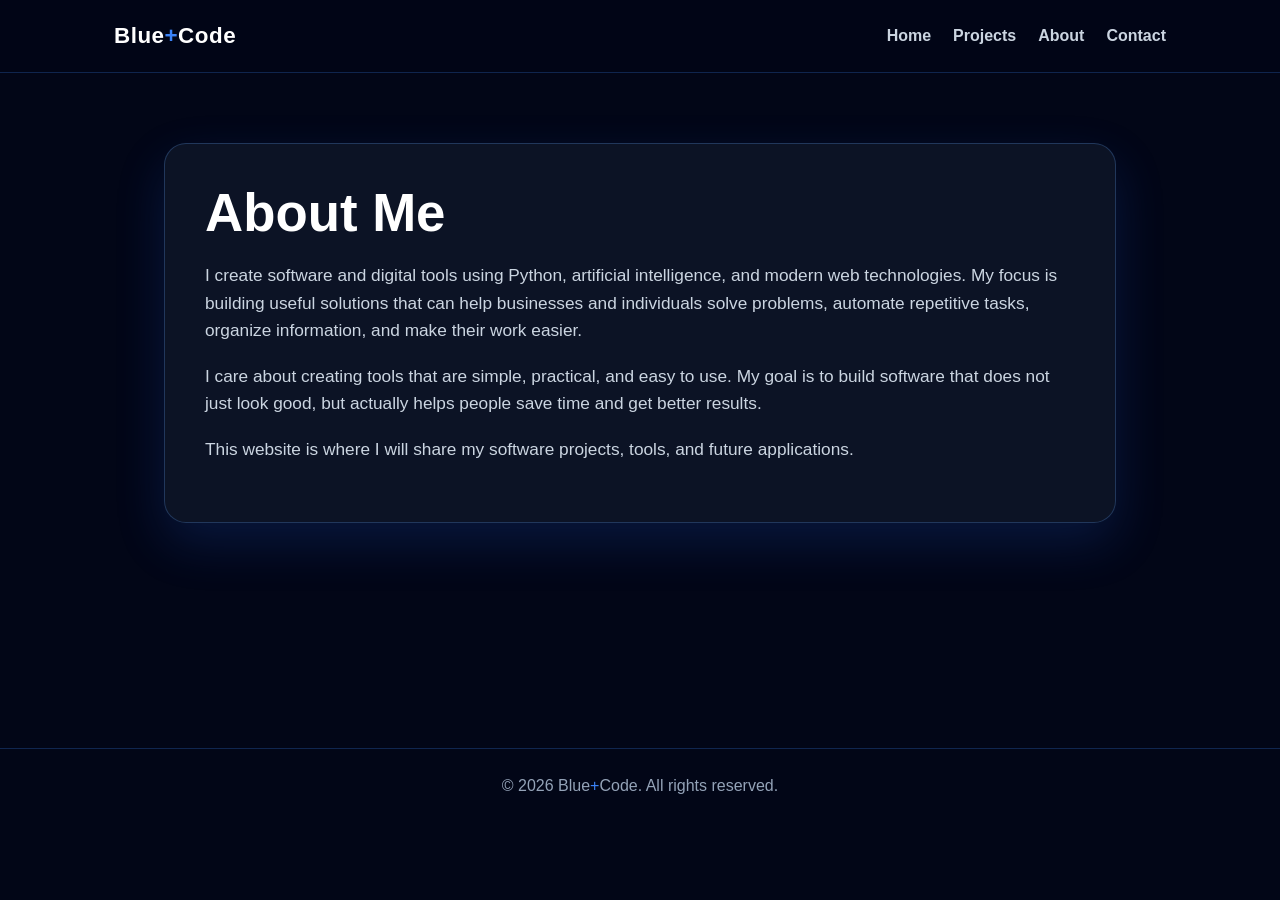
==== about.html @ 70f8fcdc "Add files via upload" ====
<!DOCTYPE html>
<html lang="en">
<head>
  <meta charset="UTF-8" />
  <meta name="viewport" content="width=device-width, initial-scale=1.0" />
  <title>About | Blue<span style="color:#3b82f6;">+</span>Code</title>
  <link rel="stylesheet" href="style.css" />
</head>
<body>
  <header class="site-header">
    <nav class="navbar">
      <a href="index.html" class="logo">Blue<span style="color:#3b82f6;">+</span>Code</a>
      <div class="nav-links">
        <a href="index.html">Home</a>
        <a href="projects.html">Projects</a>
        <a href="about.html">About</a>
        <a href="contact.html">Contact</a>
      </div>
    </nav>
  </header>

  <main class="page-container">
    <section class="about-card">
      <h1>About Me</h1>
      <p>
        I create software and digital tools using Python, artificial intelligence, and modern web technologies.
        My focus is building useful solutions that can help businesses and individuals solve problems,
        automate repetitive tasks, organize information, and make their work easier.
      </p>
      <p>
        I care about creating tools that are simple, practical, and easy to use. My goal is to build software
        that does not just look good, but actually helps people save time and get better results.
      </p>
      <p>
        This website is where I will share my software projects, tools, and future applications.
      </p>
    </section>
  </main>

  <footer>
    <p>© 2026 Blue<span style="color:#3b82f6;">+</span>Code. All rights reserved.</p>
  </footer>
</body>
</html>
---- style.css ----
* {
  margin: 0;
  padding: 0;
  box-sizing: border-box;
}

body {
  font-family: Arial, Helvetica, sans-serif;
  background: #020617;
  color: #e5e7eb;
  line-height: 1.6;
}

/* HEADER */
.site-header {
  background: rgba(2, 6, 23, 0.85);
  backdrop-filter: blur(14px);
  border-bottom: 1px solid rgba(59, 130, 246, 0.25);
  position: sticky;
  top: 0;
  z-index: 10;
}

.navbar {
  max-width: 1100px;
  margin: 0 auto;
  padding: 18px 24px;
  display: flex;
  justify-content: space-between;
  align-items: center;
}

.logo {
  font-size: 1.4rem;
  font-weight: 800;
  color: #ffffff;
  text-decoration: none;
  letter-spacing: 0.5px;
}

.nav-links {
  display: flex;
  gap: 22px;
}

.nav-links a {
  text-decoration: none;
  color: #cbd5e1;
  font-weight: 600;
  transition: 0.25s ease;
}

.nav-links a:hover {
  color: #60a5fa;
  text-shadow: 0 0 12px #3b82f6;
}

/* HERO */
.hero {
  min-height: 80vh;
  display: flex;
  align-items: center;
  justify-content: center;
  padding: 70px 24px;
  background:
    radial-gradient(circle at top left, rgba(37, 99, 235, 0.45), transparent 35%),
    radial-gradient(circle at bottom right, rgba(14, 165, 233, 0.35), transparent 35%),
    linear-gradient(135deg, #020617, #0f172a 55%, #0b1120);
  position: relative;
  overflow: hidden;
}

.hero::before {
  content: "";
  position: absolute;
  width: 420px;
  height: 420px;
  border-radius: 50%;
  background: rgba(59, 130, 246, 0.18);
  filter: blur(30px);
  top: 80px;
  right: -120px;
}

.hero::after {
  content: "</>";
  position: absolute;
  bottom: 40px;
  left: 50px;
  font-size: 9rem;
  font-weight: bold;
  color: rgba(96, 165, 250, 0.06);
}

.hero-content {
  max-width: 850px;
  text-align: center;
  position: relative;
  z-index: 2;
  padding: 45px;
  border-radius: 28px;
  background: rgba(15, 23, 42, 0.65);
  border: 1px solid rgba(96, 165, 250, 0.25);
  box-shadow: 0 25px 70px rgba(37, 99, 235, 0.25);
}

.tagline {
  color: #60a5fa;
  font-weight: bold;
  margin-bottom: 12px;
  text-transform: uppercase;
  letter-spacing: 2px;
}

h1 {
  font-size: 3.3rem;
  line-height: 1.1;
  margin-bottom: 20px;
  color: #ffffff;
}

.hero-content p {
  font-size: 1.15rem;
  color: #cbd5e1;
  margin-bottom: 24px;
}

/* BUTTONS */
.hero-buttons {
  display: flex;
  justify-content: center;
  gap: 14px;
  flex-wrap: wrap;
}

.btn {
  display: inline-block;
  padding: 13px 22px;
  border-radius: 14px;
  text-decoration: none;
  font-weight: bold;
  transition: 0.25s ease;
}

.btn.primary {
  background: linear-gradient(135deg, #2563eb, #0ea5e9);
  color: #ffffff;
  box-shadow: 0 12px 30px rgba(37, 99, 235, 0.45);
}

.btn.primary:hover {
  transform: translateY(-3px);
  box-shadow: 0 18px 40px rgba(37, 99, 235, 0.65);
}

.btn.secondary {
  background: rgba(255, 255, 255, 0.08);
  color: #93c5fd;
  border: 1px solid rgba(147, 197, 253, 0.35);
}

.btn.secondary:hover {
  background: rgba(59, 130, 246, 0.18);
  transform: translateY(-3px);
}

/* OTHER PAGES */
.page-container {
  max-width: 1000px;
  margin: 0 auto;
  padding: 70px 24px;
  min-height: 75vh;
}

.page-title {
  text-align: center;
  margin-bottom: 40px;
}

.page-title p {
  color: #94a3b8;
  font-size: 1.1rem;
}

.empty-section,
.about-card {
  background: rgba(15, 23, 42, 0.8);
  border: 1px solid rgba(96, 165, 250, 0.25);
  border-radius: 22px;
  box-shadow: 0 20px 50px rgba(37, 99, 235, 0.18);
}

.empty-section {
  min-height: 300px;
}

.about-card {
  padding: 40px;
}

.about-card p {
  color: #cbd5e1;
  margin-bottom: 18px;
  font-size: 1.08rem;
}

/* FOOTER */
footer {
  text-align: center;
  padding: 24px;
  color: #94a3b8;
  background: #020617;
  border-top: 1px solid rgba(59, 130, 246, 0.25);
}

/* MOBILE */
@media (max-width: 700px) {
  .navbar {
    flex-direction: column;
    gap: 14px;
  }

  .nav-links {
    gap: 14px;
    flex-wrap: wrap;
    justify-content: center;
  }

  h1 {
    font-size: 2.3rem;
  }

  .hero-content {
    padding: 30px 22px;
  }

  .about-card {
    padding: 28px;
  }
}

@media (max-width: 480px) {
  .hero {
    padding: 50px 16px;
    min-height: 85vh;
  }

  .hero-content {
    padding: 26px 18px;
    border-radius: 22px;
  }

  h1 {
    font-size: 2rem;
  }

  .hero-content p {
    font-size: 1rem;
  }

  .btn {
    width: 100%;
    text-align: center;
  }

  .hero-buttons {
    width: 100%;
  }

  .nav-links a {
    font-size: 0.95rem;
  }

  .logo {
    font-size: 1.25rem;
  }
}
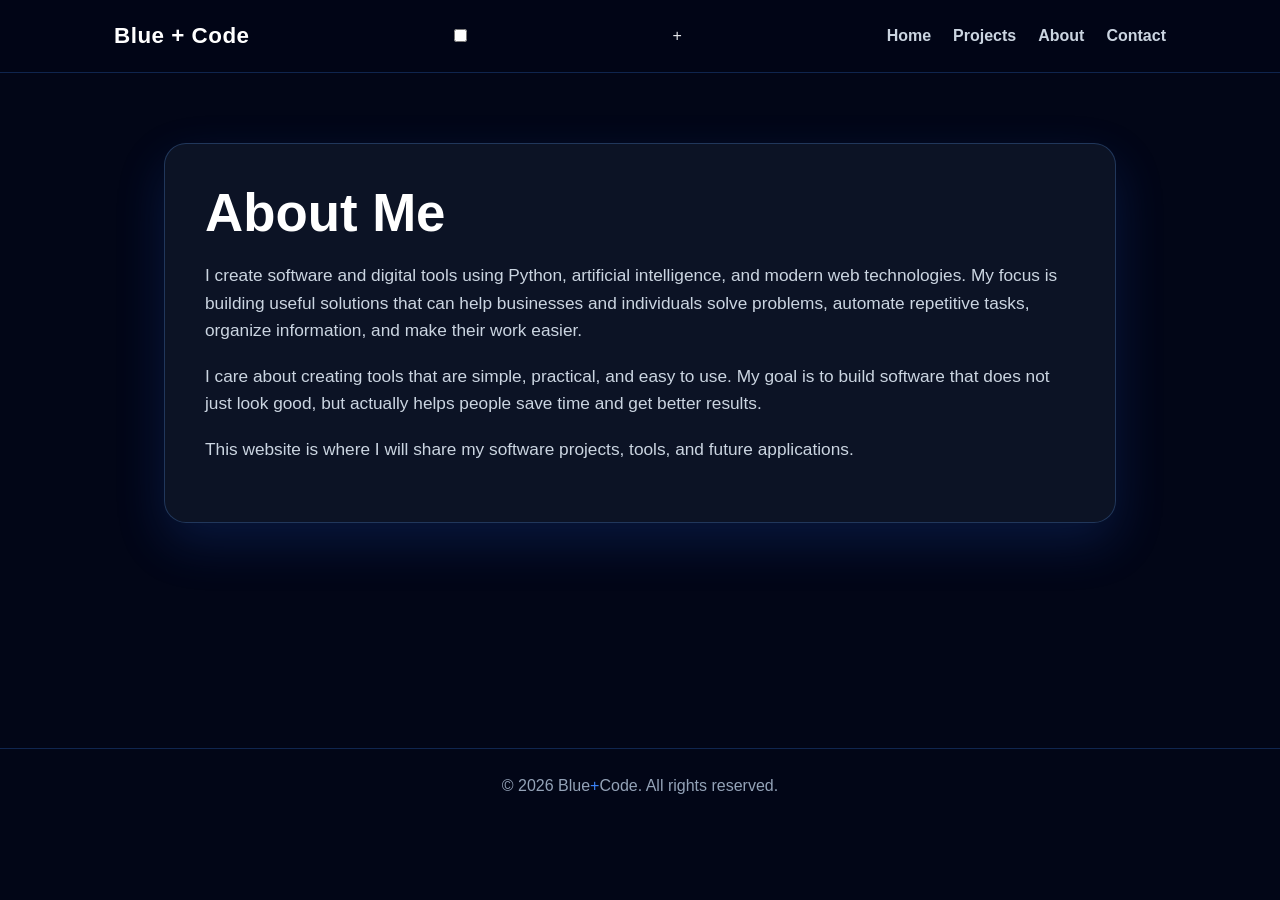
==== commit 1fbc314e: "Update about.html" ====
--- a/about.html
+++ b/about.html
@@ -3,13 +3,23 @@
 <head>
   <meta charset="UTF-8" />
   <meta name="viewport" content="width=device-width, initial-scale=1.0" />
-  <title>About | Blue<span style="color:#3b82f6;">+</span>Code</title>
+  <title>Blue+Code</title>
   <link rel="stylesheet" href="style.css" />
 </head>
 <body>
   <header class="site-header">
     <nav class="navbar">
-      <a href="index.html" class="logo">Blue<span style="color:#3b82f6;">+</span>Code</a>
+      <a href="index.html" class="logo">
+  Blue
+  <span class="mobile-menu-plus">+</span>
+  Code
+</a>
+
+<input type="checkbox" id="mobile-menu-toggle">
+
+<label for="mobile-menu-toggle" class="mobile-menu-btn">
+  +
+</label>
       <div class="nav-links">
         <a href="index.html">Home</a>
         <a href="projects.html">Projects</a>
--- a/style.css
+++ b/style.css
@@ -274,4 +274,94 @@
   .logo {
     font-size: 1.25rem;
   }
+}
+
+/* REMOVE TAP / FOCUS SQUARES COMPLETELY */
+* {
+  -webkit-tap-highlight-color: transparent !important;
+}
+
+a,
+button,
+.btn,
+input,
+textarea,
+select,
+a:focus,
+a:active,
+a:focus-visible,
+button:focus,
+button:active,
+button:focus-visible,
+.btn:focus,
+.btn:active,
+.btn:focus-visible {
+  outline: none !important;
+  box-shadow: none !important;
+}
+
+/*Contact form*/
+.contact-form {
+  max-width: 600px;
+  margin: 40px auto;
+  padding: 32px;
+  display: flex;
+  flex-direction: column;
+  gap: 16px;
+  background: rgba(15, 23, 42, 0.65);
+  border: 1px solid rgba(96, 165, 250, 0.25);
+  border-radius: 24px;
+  box-shadow: 0 25px 70px rgba(37, 99, 235, 0.18);
+}
+
+.contact-form input,
+.contact-form select,
+.contact-form textarea {
+  width: 100%;
+  padding: 15px 16px;
+  border-radius: 14px;
+  border: 1px solid rgba(96, 165, 250, 0.35);
+  background: rgba(2, 6, 23, 0.85);
+  color: #ffffff;
+  font-size: 1rem;
+  outline: none;
+}
+
+.contact-form input::placeholder,
+.contact-form textarea::placeholder {
+  color: #94a3b8;
+}
+
+.phone-row {
+  display: flex;
+  gap: 12px;
+}
+
+.phone-row select {
+  max-width: 130px;
+}
+
+.contact-form textarea {
+  min-height: 140px;
+  resize: vertical;
+}
+
+.contact-form button {
+  margin-top: 8px;
+  border: none;
+  cursor: pointer;
+}
+
+@media (max-width: 600px) {
+  .contact-form {
+    padding: 24px 18px;
+  }
+
+  .phone-row {
+    flex-direction: column;
+  }
+
+  .phone-row select {
+    max-width: 100%;
+  }
 }
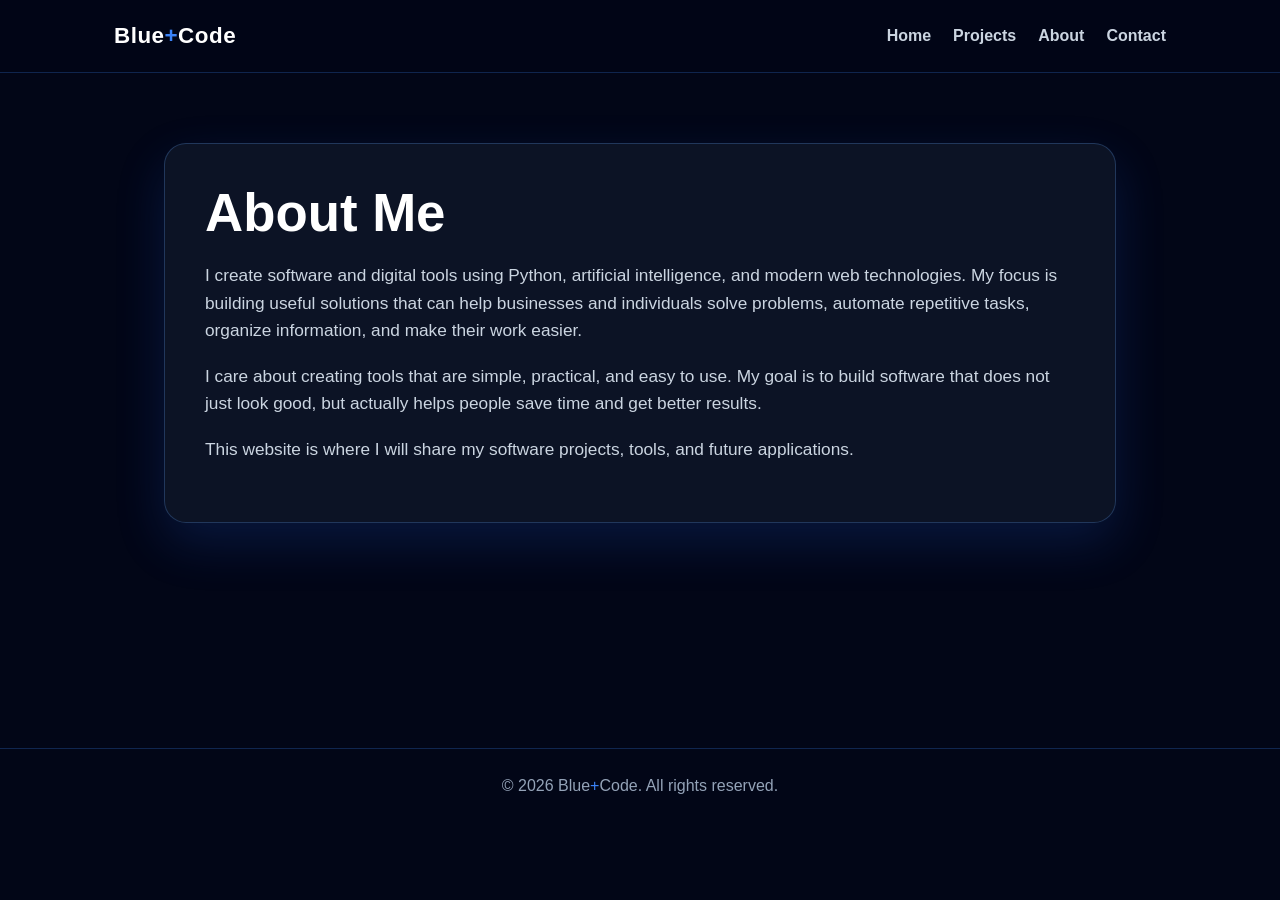
==== commit a65917f0: "Update about.html" ====
--- a/about.html
+++ b/about.html
@@ -9,17 +9,7 @@
 <body>
   <header class="site-header">
     <nav class="navbar">
-      <a href="index.html" class="logo">
-  Blue
-  <span class="mobile-menu-plus">+</span>
-  Code
-</a>
-
-<input type="checkbox" id="mobile-menu-toggle">
-
-<label for="mobile-menu-toggle" class="mobile-menu-btn">
-  +
-</label>
+      <a href="index.html" class="logo">Blue<span style="color:#3b82f6;">+</span>Code</a>
       <div class="nav-links">
         <a href="index.html">Home</a>
         <a href="projects.html">Projects</a>
--- a/style.css
+++ b/style.css
@@ -364,4 +364,5 @@
   .phone-row select {
     max-width: 100%;
   }
-}+}
+
